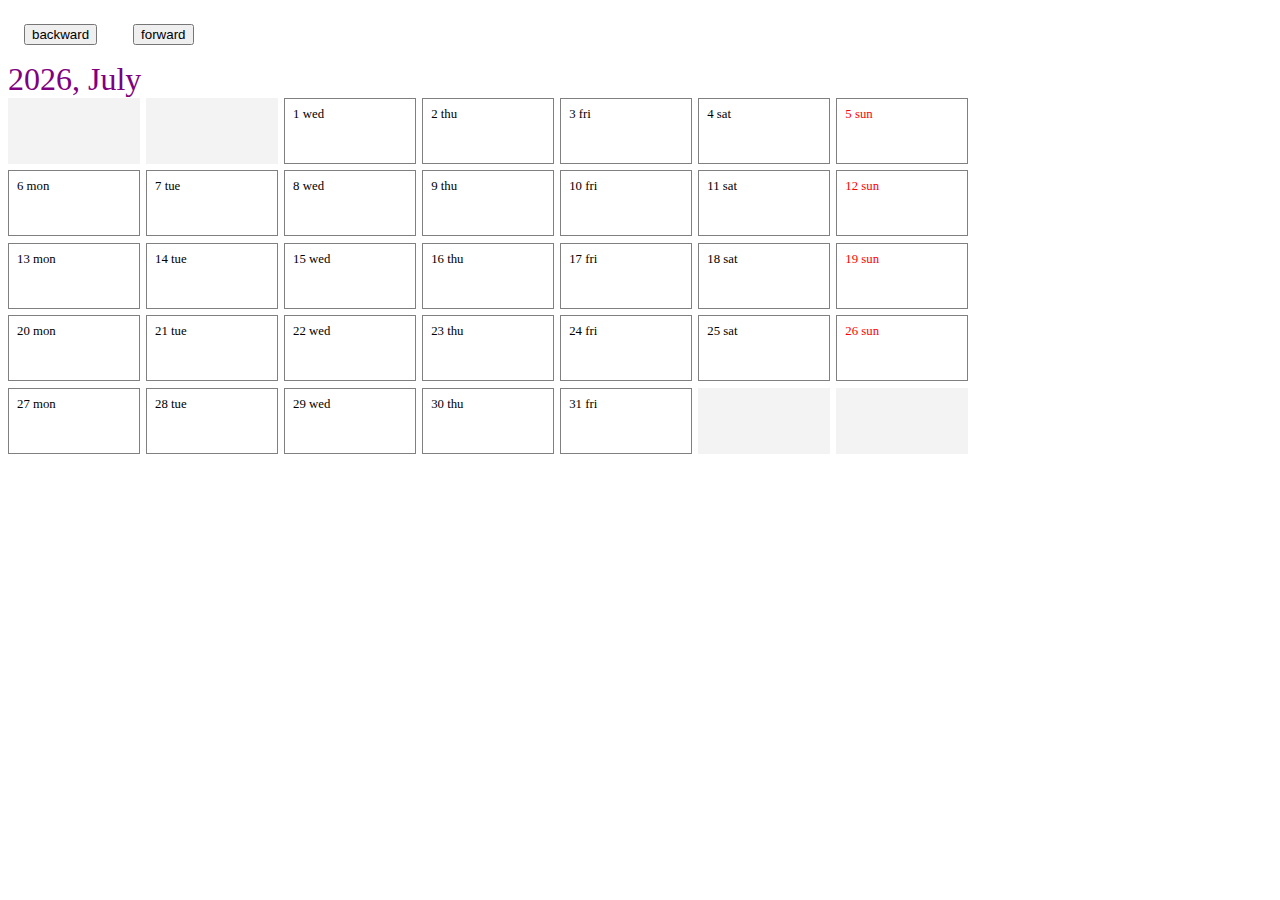
==== calendar/calendar.html @ 0c0b4bed "unnecessary gray fields are hidden" ====
<!DOCTYPE html>
<html lang="en">
<head>
  <meta charset="UTF-8">
  <meta http-equiv="X-UA-Compatible" content="IE=edge">
  <meta name="viewport" content="width=device-width, initial-scale=1.0">
  <link rel="stylesheet" href="calendar.css">
  <title>Calendar</title>

</head>
<body>
  <button id="backward">backward</button>
  <button id="forward">forward</button>
  <div id="year-month"></div>
  <div id="root"></div>

  <script src="calendar.js"></script>
</body>
</html>
---- calendar/calendar.css ----
body {
  max-width: 960px;
}

#root {
  display: grid;
  row-gap: 0.4rem;
  column-gap: 0.4rem;
  grid-template-columns: repeat(7, 1fr);
  justify-items: stretch;
  min-width: 1rem;
  grid-template-rows: repeat(6, 1fr);
}

#year-month {
  color: purple;
  font-size: 2rem;
}

.calendar--day {
  border: solid 1px gray;
  padding: 0.5rem;
  height: 3rem;
  font-size: 0.8rem;
}

.empty--field {
  background-color: #f3f3f3;
}

button {
  margin: 1rem;
}
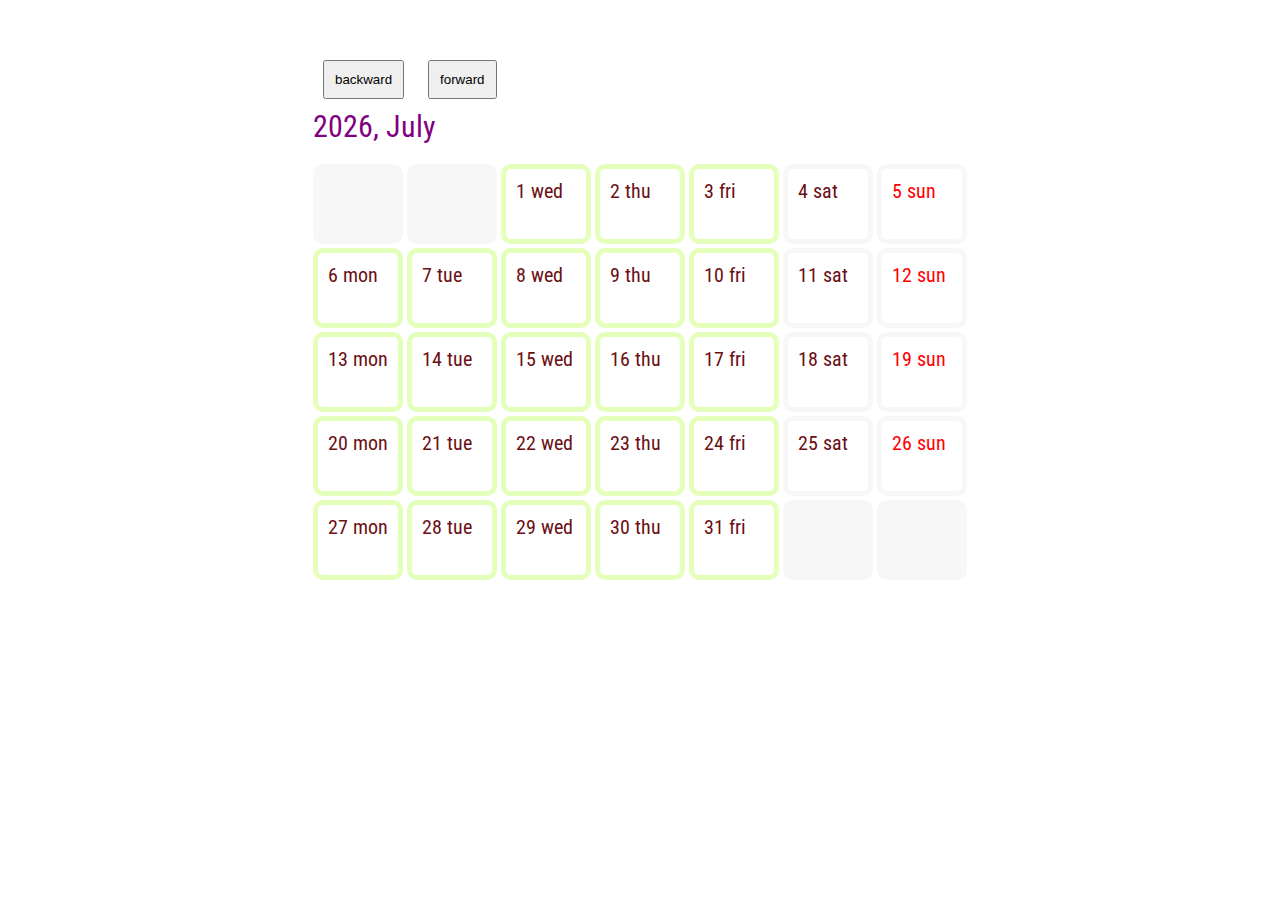
==== commit c00aa28b: "form appended to calendar day after clicking" ====
--- a/calendar/calendar.html
+++ b/calendar/calendar.html
@@ -9,10 +9,14 @@
 
 </head>
 <body>
-  <button id="backward">backward</button>
-  <button id="forward">forward</button>
-  <div id="year-month"></div>
-  <div id="root"></div>
+  <div class="wrapper">
+    <div class="calendar--handler">
+      <button id="backward">backward</button>
+      <button id="forward">forward</button>
+      <div id="year-month"></div>
+    </div>
+    <div id="root"></div>
+  </div>
 
   <script src="calendar.js"></script>
 </body>
--- a/calendar/calendar.css
+++ b/calendar/calendar.css
@@ -1,5 +1,190 @@
+@import url("https://fonts.googleapis.com/css2?family=Roboto+Condensed:ital,wght@0,400;0,700;1,400;1,700&display=swap");
+@import url("https://fonts.googleapis.com/css2?family=Roboto+Condensed:ital,wght@0,400;0,700;1,400;1,700&display=swap");
+* {
+  margin: 0;
+  padding: 0;
+  box-sizing: border-box;
+}
+
+html {
+  font-size: 62.5%;
+  font-family: "Roboto Condensed", sans-serif;
+}
+
 body {
-  max-width: 960px;
+  font-size: 1.6rem;
+  color: #6b0f13;
+}
+
+h1 {
+  font-size: 6rem;
+  font-style: italic;
+  color: #f7f7f7;
+  letter-spacing: 2px;
+  text-transform: uppercase;
+}
+
+h2 {
+  font-size: 2.4rem;
+  font-style: italic;
+  color: inherit;
+  letter-spacing: 2px;
+  text-transform: uppercase;
+  margin-bottom: 2rem;
+}
+
+h3 {
+  font-size: 1.8rem;
+  font-style: italic;
+  color: inherit;
+  letter-spacing: 1px;
+  text-transform: uppercase;
+}
+
+p {
+  line-height: 2;
+  letter-spacing: 1px;
+  margin: 0 2rem;
+}
+
+a:link,
+a:visited {
+  text-decoration: none;
+  color: #6b0f13;
+  border-bottom: solid 1px transparent;
+  display: inline-block;
+  padding-bottom: 0;
+}
+
+a:hover,
+a:active {
+  border-bottom: solid 1px #6b0f13;
+}
+
+.header--wrapper {
+  display: flex;
+  flex-direction: row;
+  justify-content: center;
+  align-items: center;
+  gap: 0;
+  position: relative;
+  width: 100%;
+  text-align: center;
+}
+
+.button--wrapper {
+  display: flex;
+  flex-direction: row;
+  justify-content: center;
+  align-items: center;
+  gap: 0;
+  border-radius: 100px;
+  border: solid 1px #f7f7f7;
+  overflow: hidden;
+}
+
+.button:link, .button:visited {
+  text-decoration: none;
+  color: #f7f7f7;
+  border: none;
+  background-color: transparent;
+  font-size: 2rem;
+  text-transform: uppercase;
+  font-family: "Roboto Condensed";
+  font-style: italic;
+  font-weight: 900;
+  letter-spacing: 1.5px;
+  padding: 1rem 2rem;
+  margin: 0 1rem;
+  border-radius: 50%;
+  transition: 0.2s;
+  cursor: pointer;
+}
+
+.button:hover, .button:active {
+  background-color: #f7f7f7;
+  color: #4f6eb0;
+  border-radius: 100px;
+  transition: 0.2s;
+  padding: 1rem 3rem;
+  margin: 0;
+  cursor: pointer;
+  border: none;
+}
+
+ul {
+  line-height: 2rem;
+  margin: 1rem 2rem;
+  list-style: none;
+}
+
+ul li {
+  display: flex;
+  flex-direction: row;
+  justify-content: flex-start;
+  align-items: center;
+  gap: 0.6rem;
+  text-align: left;
+}
+
+ul li p {
+  margin: 0;
+}
+
+svg {
+  width: 24px;
+  height: 24px;
+}
+
+.bg--svg {
+  width: 9rem;
+  height: 9rem;
+  position: absolute;
+  top: 50%;
+  left: 50%;
+  transform: translate(-50%, -50%);
+  fill: #ccf3ff;
+  z-index: -1;
+}
+
+* {
+  margin: 0;
+  padding: 0;
+  box-sizing: border-box;
+}
+
+form {
+  display: flex;
+  flex-direction: column;
+  justify-content: center;
+  align-items: center;
+  gap: 1rem;
+  position: absolute;
+  top: -0.5rem;
+  left: -0.5rem;
+  z-index: 2;
+  background-color: #acff2f;
+  border-radius: 1rem;
+  padding: 3rem;
+}
+
+body {
+  display: flex;
+  flex-direction: row;
+  justify-content: center;
+  align-items: center;
+  gap: 0;
+}
+
+.wrapper {
+  display: flex;
+  flex-direction: column;
+  justify-content: flex-start;
+  align-items: center;
+  gap: 0;
+  margin-top: 5rem;
+  max-width: 96rem;
+  font-size: 1.6rem;
 }
 
 #root {
@@ -8,26 +193,43 @@
   column-gap: 0.4rem;
   grid-template-columns: repeat(7, 1fr);
   justify-items: stretch;
-  min-width: 1rem;
-  grid-template-rows: repeat(6, 1fr);
 }
 
 #year-month {
   color: purple;
+  font-size: 3rem;
+  margin-bottom: 2rem;
+  border-radius: 1rem;
+}
+
+.calendar--handler {
+  width: 100%;
+}
+
+.calendar--day {
+  border: solid 5px rgba(234, 234, 234, 0.4);
   font-size: 2rem;
-}
-
-.calendar--day {
-  border: solid 1px gray;
-  padding: 0.5rem;
-  height: 3rem;
-  font-size: 0.8rem;
+  padding: 1rem;
+  height: 8rem;
+  border-radius: 1rem;
+}
+
+.calendar--free--term {
+  border: solid 5px rgba(172, 255, 47, 0.337);
+  position: relative;
+}
+
+.calendar--reserved {
+  background-color: #ffd3ca;
+  border: none;
 }
 
 .empty--field {
-  background-color: #f3f3f3;
+  background-color: rgba(234, 234, 234, 0.4);
+  border-radius: 1rem;
 }
 
 button {
+  padding: 1rem;
   margin: 1rem;
 }
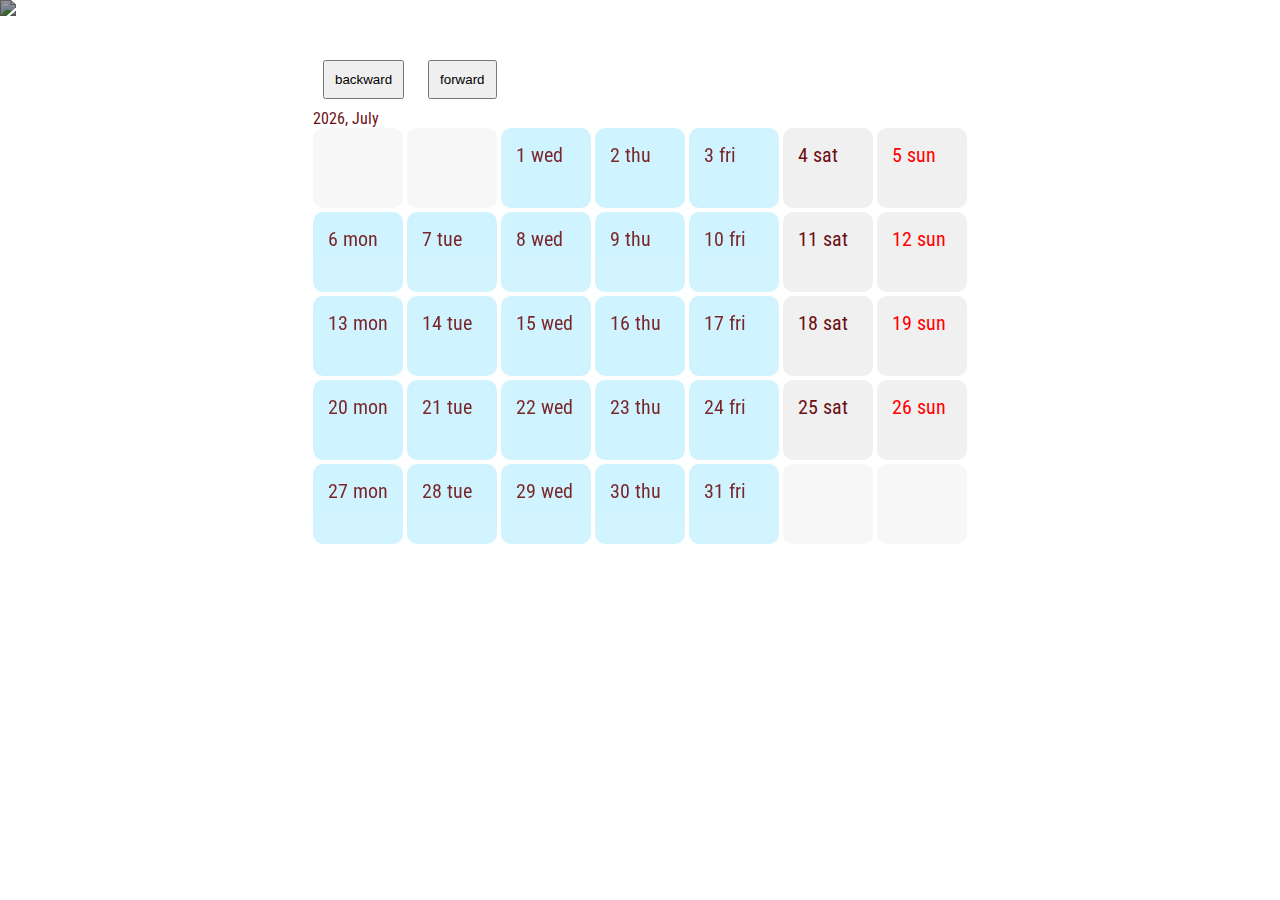
==== commit b8409afc: "background image added & form improoved" ====
--- a/calendar/calendar.html
+++ b/calendar/calendar.html
@@ -9,13 +9,31 @@
 
 </head>
 <body>
+  <img class="background--img" src="../pics/pexels-oleksandr-pidvalnyi-12955525-min.webp">
   <div class="wrapper">
     <div class="calendar--handler">
       <button id="backward">backward</button>
       <button id="forward">forward</button>
-      <div id="year-month"></div>
+      <div id="year--month"></div>
     </div>
-    <div id="root"></div>
+    <div id="calendar--root"></div>
+  </div>
+  <div id="form--root">
+    <form action="" id="booking--form">
+      <div id="close--form--btn">Close</div>
+      <label for="first--name">First Name</label>
+      <input type="text" placeholder="Adam" id="first--name">
+      <label for="last--name">Last Name</label>
+      <input type="text" placeholder="Kowalsky" id="last--name">
+      <label for="eMail">Email</label>
+      <input type="text" placeholder="adamkowalsky@example.com" id="eMail">
+      <label for="adress">Adress</label>
+      <input type="text" id="city" placeholder="City">
+      <input type="text" id="street" placeholder="Street">
+      <input type="number" id="homeNumber" placeholder="22">
+      <textarea name="textarea" id="textarea"></textarea>
+      <button type="submit">Confirm</button>  
+    </form> 
   </div>
 
   <script src="calendar.js"></script>
--- a/calendar/calendar.css
+++ b/calendar/calendar.css
@@ -160,20 +160,63 @@
   align-items: center;
   gap: 1rem;
   position: absolute;
-  top: -0.5rem;
-  left: -0.5rem;
   z-index: 2;
   background-color: #acff2f;
   border-radius: 1rem;
   padding: 3rem;
 }
 
+.parallax {
+  display: grid;
+  row-gap: 1rem;
+  column-gap: 1rem;
+  grid-template-columns: 1fr;
+  justify-items: stretch;
+  margin-bottom: 18rem;
+  grid-template-rows: auto auto;
+  width: 100%;
+  height: 101vh;
+  position: relative;
+  overflow: hidden;
+  text-align: center;
+}
+
+.parallax--img {
+  position: absolute;
+  top: 0;
+  right: 50%;
+  min-width: 100vw;
+  min-height: 101vh;
+  transform: translateX(50%);
+  z-index: -1;
+  filter: brightness(0.5);
+}
+
+* {
+  margin: 0;
+  padding: 0;
+  box-sizing: border-box;
+}
+
 body {
   display: flex;
   flex-direction: row;
   justify-content: center;
   align-items: center;
   gap: 0;
+  overflow: hidden;
+}
+
+.background--img {
+  position: absolute;
+  top: 0;
+  left: 0;
+  min-width: 100%;
+  max-width: 100%;
+  min-height: 100vh;
+  height: auto;
+  z-index: -1;
+  filter: brightness(60%);
 }
 
 .wrapper {
@@ -187,7 +230,7 @@
   font-size: 1.6rem;
 }
 
-#root {
+#calendar--root {
   display: grid;
   row-gap: 0.4rem;
   column-gap: 0.4rem;
@@ -207,16 +250,17 @@
 }
 
 .calendar--day {
-  border: solid 5px rgba(234, 234, 234, 0.4);
+  background-color: rgba(234, 234, 234, 0.7);
   font-size: 2rem;
-  padding: 1rem;
+  padding: 1.5rem;
   height: 8rem;
   border-radius: 1rem;
 }
 
 .calendar--free--term {
-  border: solid 5px rgba(172, 255, 47, 0.337);
   position: relative;
+  background-color: #ccf3ff;
+  opacity: 0.9;
 }
 
 .calendar--reserved {
@@ -233,3 +277,29 @@
   padding: 1rem;
   margin: 1rem;
 }
+
+#form--root {
+  display: flex;
+  flex-direction: column;
+  justify-content: center;
+  align-items: center;
+  gap: 0;
+  width: 100%;
+  height: 100vh;
+  z-index: 10;
+  position: absolute;
+  top: 0;
+  left: 0;
+  display: none;
+  background-color: rgba(0, 0, 0, 0.2);
+  backdrop-filter: blur(3px);
+  transition: 0.3s;
+}
+
+.visible {
+  display: flex !important;
+}
+
+#close--form--btn {
+  background-color: red;
+}
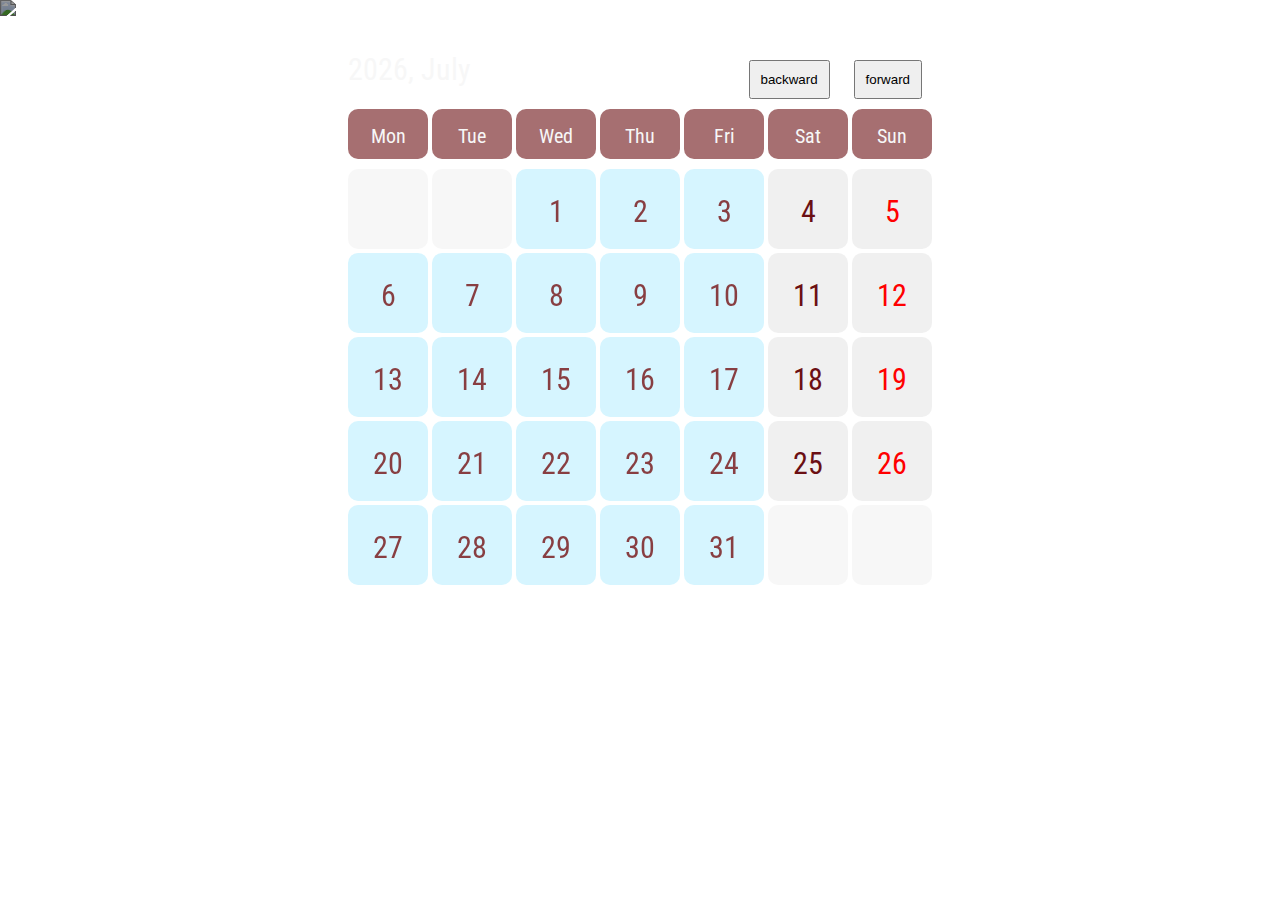
==== commit 84bc3248: "design of calendar improoved" ====
--- a/calendar/calendar.html
+++ b/calendar/calendar.html
@@ -12,9 +12,20 @@
   <img class="background--img" src="../pics/pexels-oleksandr-pidvalnyi-12955525-min.webp">
   <div class="wrapper">
     <div class="calendar--handler">
-      <button id="backward">backward</button>
-      <button id="forward">forward</button>
       <div id="year--month"></div>
+      <div>
+        <button id="backward">backward</button>
+        <button id="forward">forward</button>
+      </div>
+    </div>
+    <div class="calendar--day--names">
+      <span class="calendar--day--name">Mon</span>
+      <span class="calendar--day--name">Tue</span>
+      <span class="calendar--day--name">Wed</span>
+      <span class="calendar--day--name">Thu</span>
+      <span class="calendar--day--name">Fri</span>
+      <span class="calendar--day--name">Sat</span>
+      <span class="calendar--day--name">Sun</span>
     </div>
     <div id="calendar--root"></div>
   </div>
--- a/calendar/calendar.css
+++ b/calendar/calendar.css
@@ -211,12 +211,12 @@
   position: absolute;
   top: 0;
   left: 0;
+  width: auto;
+  height: 100%;
   min-width: 100%;
-  max-width: 100%;
-  min-height: 100vh;
-  height: auto;
+  min-height: auto;
   z-index: -1;
-  filter: brightness(60%);
+  filter: brightness(0.6);
 }
 
 .wrapper {
@@ -238,29 +238,58 @@
   justify-items: stretch;
 }
 
-#year-month {
-  color: purple;
+#year--month {
   font-size: 3rem;
   margin-bottom: 2rem;
   border-radius: 1rem;
+  color: #f7f7f7;
 }
 
 .calendar--handler {
+  display: flex;
+  flex-direction: row;
+  justify-content: space-between;
+  align-items: center;
+  gap: 0.4rem;
   width: 100%;
 }
 
-.calendar--day {
+.calendar--day, .calendar--day--names .calendar--day--name {
   background-color: rgba(234, 234, 234, 0.7);
-  font-size: 2rem;
-  padding: 1.5rem;
+  font-size: 3rem;
+  padding: 2.5rem;
+  text-align: center;
+  width: 8rem;
   height: 8rem;
   border-radius: 1rem;
+}
+
+.calendar--day--names {
+  display: flex;
+  flex-direction: row;
+  justify-content: flex-start;
+  align-items: center;
+  gap: 0.4rem;
+  margin-bottom: 1rem;
+}
+
+.calendar--day--names .calendar--day--name {
+  font-size: 2rem;
+  height: 5rem;
+  padding: 1.5rem;
+  background-color: rgba(107, 15, 19, 0.6);
+  color: #f7f7f7;
 }
 
 .calendar--free--term {
   position: relative;
   background-color: #ccf3ff;
-  opacity: 0.9;
+  opacity: 0.8;
+  transition: all 0.3s;
+}
+
+.calendar--free--term:hover {
+  opacity: 1;
 }
 
 .calendar--reserved {
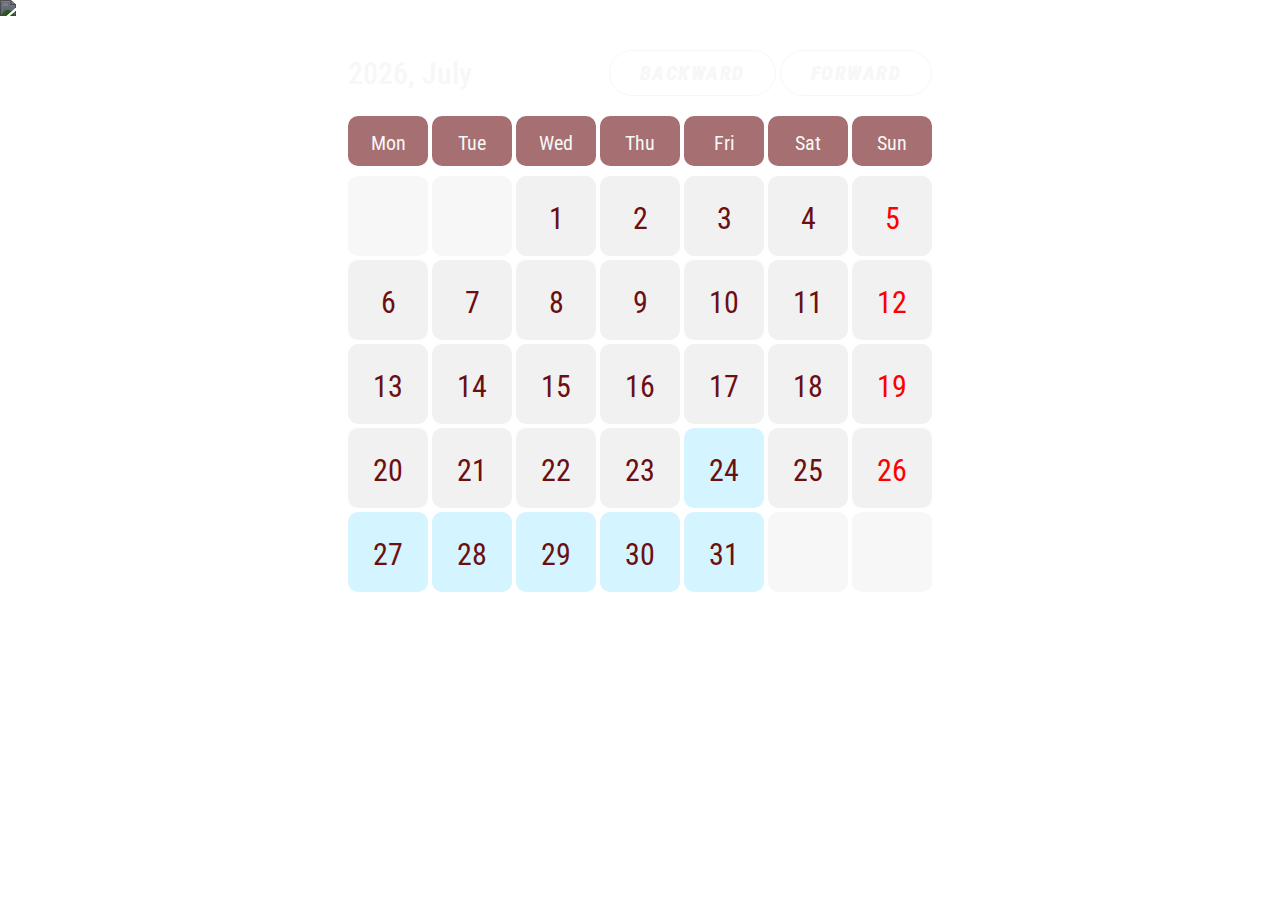
==== commit b09826d9: "animation for calendar roots" ====
--- a/calendar/calendar.html
+++ b/calendar/calendar.html
@@ -1,52 +1,61 @@
 <!DOCTYPE html>
 <html lang="en">
-<head>
-  <meta charset="UTF-8">
-  <meta http-equiv="X-UA-Compatible" content="IE=edge">
-  <meta name="viewport" content="width=device-width, initial-scale=1.0">
-  <link rel="stylesheet" href="calendar.css">
-  <title>Calendar</title>
-
-</head>
-<body>
-  <img class="background--img" src="../pics/pexels-oleksandr-pidvalnyi-12955525-min.webp">
-  <div class="wrapper">
-    <div class="calendar--handler">
-      <div id="year--month"></div>
-      <div>
-        <button id="backward">backward</button>
-        <button id="forward">forward</button>
+  <head>
+    <meta charset="UTF-8" />
+    <meta http-equiv="X-UA-Compatible" content="IE=edge" />
+    <meta name="viewport" content="width=device-width, initial-scale=1.0" />
+    <link rel="stylesheet" href="calendar-style/calendar.css" />
+    <title>Calendar</title>
+  </head>
+  <body>
+    <img
+      class="background--img"
+      src="../pics/pexels-oleksandr-pidvalnyi-12955525-min.webp"
+    />
+    <div class="wrapper">
+      <div class="calendar--handler">
+        <div id="year--month"></div>
+        <div class="calendar--buttons--wrapper">
+          <div class="button--wrapper">
+            <button class="calendar--btn" id="backward">backward</button>
+          </div>
+          <div class="button--wrapper">
+            <button class="calendar--btn" id="forward">forward</button>
+          </div>
+        </div>
+      </div>
+      <div class="calendar--day--names">
+        <span class="calendar--day--name">Mon</span>
+        <span class="calendar--day--name">Tue</span>
+        <span class="calendar--day--name">Wed</span>
+        <span class="calendar--day--name">Thu</span>
+        <span class="calendar--day--name">Fri</span>
+        <span class="calendar--day--name">Sat</span>
+        <span class="calendar--day--name">Sun</span>
+      </div>
+      <div class="calendar--root--wrapper">
+        <div id="calendar--root"></div>
+        <div id="calendar--root1"></div>
       </div>
     </div>
-    <div class="calendar--day--names">
-      <span class="calendar--day--name">Mon</span>
-      <span class="calendar--day--name">Tue</span>
-      <span class="calendar--day--name">Wed</span>
-      <span class="calendar--day--name">Thu</span>
-      <span class="calendar--day--name">Fri</span>
-      <span class="calendar--day--name">Sat</span>
-      <span class="calendar--day--name">Sun</span>
+    <div id="form--root">
+      <form action="" id="booking--form">
+        <div id="close--form--btn">Close</div>
+        <label for="first--name">First Name</label>
+        <input type="text" placeholder="Adam" id="first--name" />
+        <label for="last--name">Last Name</label>
+        <input type="text" placeholder="Kowalsky" id="last--name" />
+        <label for="eMail">Email</label>
+        <input type="text" placeholder="adamkowalsky@example.com" id="eMail" />
+        <label for="adress">Adress</label>
+        <input type="text" id="city" placeholder="City" />
+        <input type="text" id="street" placeholder="Street" />
+        <input type="number" id="homeNumber" placeholder="22" />
+        <textarea name="textarea" id="textarea"></textarea>
+        <button type="submit">Confirm</button>
+      </form>
     </div>
-    <div id="calendar--root"></div>
-  </div>
-  <div id="form--root">
-    <form action="" id="booking--form">
-      <div id="close--form--btn">Close</div>
-      <label for="first--name">First Name</label>
-      <input type="text" placeholder="Adam" id="first--name">
-      <label for="last--name">Last Name</label>
-      <input type="text" placeholder="Kowalsky" id="last--name">
-      <label for="eMail">Email</label>
-      <input type="text" placeholder="adamkowalsky@example.com" id="eMail">
-      <label for="adress">Adress</label>
-      <input type="text" id="city" placeholder="City">
-      <input type="text" id="street" placeholder="Street">
-      <input type="number" id="homeNumber" placeholder="22">
-      <textarea name="textarea" id="textarea"></textarea>
-      <button type="submit">Confirm</button>  
-    </form> 
-  </div>
 
-  <script src="calendar.js"></script>
-</body>
-</html>+    <script src="calendar.js"></script>
+  </body>
+</html>
--- a/calendar/calendar-style/calendar.css
+++ b/calendar/calendar-style/calendar.css
@@ -0,0 +1,366 @@
+@import url("https://fonts.googleapis.com/css2?family=Roboto+Condensed:ital,wght@0,400;0,700;1,400;1,700&display=swap");
+@import url("https://fonts.googleapis.com/css2?family=Roboto+Condensed:ital,wght@0,400;0,700;1,400;1,700&display=swap");
+* {
+  margin: 0;
+  padding: 0;
+  box-sizing: border-box;
+}
+
+html {
+  font-size: 62.5%;
+  font-family: "Roboto Condensed", sans-serif;
+}
+
+body {
+  font-size: 1.6rem;
+  color: #6b0f13;
+}
+
+h1 {
+  font-size: 6rem;
+  font-style: italic;
+  color: #f7f7f7;
+  letter-spacing: 2px;
+  text-transform: uppercase;
+}
+
+h2 {
+  font-size: 2.4rem;
+  font-style: italic;
+  color: inherit;
+  letter-spacing: 2px;
+  text-transform: uppercase;
+  margin-bottom: 2rem;
+}
+
+h3 {
+  font-size: 1.8rem;
+  font-style: italic;
+  color: inherit;
+  letter-spacing: 1px;
+  text-transform: uppercase;
+}
+
+p {
+  line-height: 2;
+  letter-spacing: 1px;
+  margin: 0 2rem;
+}
+
+a:link,
+a:visited {
+  text-decoration: none;
+  color: #6b0f13;
+  border-bottom: solid 1px transparent;
+  display: inline-block;
+  padding-bottom: 0;
+}
+
+a:hover,
+a:active {
+  border-bottom: solid 1px #6b0f13;
+}
+
+.header--wrapper {
+  display: flex;
+  flex-direction: row;
+  justify-content: center;
+  align-items: center;
+  gap: 0;
+  position: relative;
+  width: 100%;
+  text-align: center;
+}
+
+.button--wrapper {
+  display: flex;
+  flex-direction: row;
+  justify-content: center;
+  align-items: center;
+  gap: 0;
+  border-radius: 100px;
+  border: solid 1px #f7f7f7;
+  overflow: hidden;
+}
+
+.btn, .button:link, .button:visited, .wrapper .calendar--btn {
+  text-decoration: none;
+  color: #f7f7f7;
+  border: none;
+  background-color: transparent;
+  font-size: 2rem;
+  text-transform: uppercase;
+  font-family: "Roboto Condensed";
+  font-style: italic;
+  font-weight: 900;
+  letter-spacing: 1.5px;
+  padding: 1rem 2rem;
+  margin: 0 1rem;
+  border-radius: 50%;
+  transition: 0.2s;
+  cursor: pointer;
+}
+
+.btn--hover, .button:hover, .button:active, .wrapper .calendar--btn:hover {
+  background-color: #f7f7f7;
+  color: #4f6eb0;
+  border-radius: 100px;
+  transition: 0.2s;
+  padding: 1rem 3rem;
+  margin: 0;
+  cursor: pointer;
+  border: none;
+}
+
+ul {
+  line-height: 2rem;
+  margin: 1rem 2rem;
+  list-style: none;
+}
+
+ul li {
+  display: flex;
+  flex-direction: row;
+  justify-content: flex-start;
+  align-items: center;
+  gap: 0.6rem;
+  text-align: left;
+}
+
+ul li p {
+  margin: 0;
+}
+
+svg {
+  width: 24px;
+  height: 24px;
+}
+
+.bg--svg {
+  width: 9rem;
+  height: 9rem;
+  position: absolute;
+  top: 50%;
+  left: 50%;
+  transform: translate(-50%, -50%);
+  fill: #ccf3ff;
+  z-index: -1;
+}
+
+* {
+  margin: 0;
+  padding: 0;
+  box-sizing: border-box;
+}
+
+form {
+  display: flex;
+  flex-direction: column;
+  justify-content: center;
+  align-items: center;
+  gap: 1rem;
+  position: absolute;
+  z-index: 2;
+  background-color: #acff2f;
+  border-radius: 1rem;
+  padding: 3rem;
+}
+
+.parallax {
+  display: grid;
+  row-gap: 1rem;
+  column-gap: 1rem;
+  grid-template-columns: 1fr;
+  justify-items: stretch;
+  margin-bottom: 18rem;
+  grid-template-rows: auto auto;
+  width: 100%;
+  height: 101vh;
+  position: relative;
+  overflow: hidden;
+  text-align: center;
+}
+
+.parallax--img {
+  position: absolute;
+  top: 0;
+  right: 50%;
+  min-width: 100vw;
+  min-height: 101vh;
+  transform: translateX(50%);
+  z-index: -1;
+  filter: brightness(0.5);
+}
+
+* {
+  margin: 0;
+  padding: 0;
+  box-sizing: border-box;
+}
+
+body {
+  display: flex;
+  flex-direction: row;
+  justify-content: center;
+  align-items: center;
+  gap: 0;
+  overflow: hidden;
+}
+
+.background--img {
+  position: absolute;
+  top: 0;
+  left: 0;
+  width: auto;
+  height: 100%;
+  min-width: 100%;
+  min-height: auto;
+  z-index: -1;
+  filter: brightness(0.5);
+}
+
+.wrapper {
+  display: flex;
+  flex-direction: column;
+  justify-content: flex-start;
+  align-items: center;
+  gap: 0;
+  margin-top: 5rem;
+  max-width: 96rem;
+  font-size: 1.6rem;
+}
+
+.wrapper #calendar--root, .wrapper .calendar--root--wrapper #calendar--root1 {
+  display: grid;
+  row-gap: 0.4rem;
+  column-gap: 0.4rem;
+  grid-template-columns: repeat(7, 1fr);
+  justify-items: stretch;
+}
+
+.wrapper .calendar--handler {
+  display: flex;
+  flex-direction: row;
+  justify-content: space-between;
+  align-items: center;
+  gap: 0.4rem;
+  width: 100%;
+  margin-bottom: 2rem;
+}
+
+.wrapper .calendar--handler #year--month {
+  display: flex;
+  flex-direction: row;
+  justify-content: center;
+  align-items: center;
+  gap: 0;
+  display: block;
+  font-size: 3rem;
+  font-weight: 500;
+  border-radius: 1rem;
+  color: #f7f7f7;
+}
+
+.wrapper .calendar--buttons--wrapper {
+  display: flex;
+  flex-direction: row;
+  justify-content: space-between;
+  align-items: center;
+  gap: 0.4rem;
+}
+
+.wrapper .calendar--day, .wrapper .calendar--day--names .calendar--day--name {
+  background-color: rgba(234, 234, 234, 0.65);
+  font-size: 3rem;
+  padding: 2.5rem;
+  text-align: center;
+  width: 8rem;
+  height: 8rem;
+  border-radius: 1rem;
+}
+
+.wrapper .calendar--day--names {
+  display: flex;
+  flex-direction: row;
+  justify-content: flex-start;
+  align-items: center;
+  gap: 0.4rem;
+  margin-bottom: 1rem;
+}
+
+.wrapper .calendar--day--names .calendar--day--name {
+  font-size: 2rem;
+  height: 5rem;
+  padding: 1.5rem;
+  background-color: rgba(107, 15, 19, 0.6);
+  color: #f7f7f7;
+}
+
+.wrapper .calendar--root--wrapper {
+  overflow: hidden;
+  position: relative;
+  width: 100%;
+  padding-bottom: 100%;
+}
+
+.wrapper .calendar--root--wrapper #calendar--root, .wrapper .calendar--root--wrapper #calendar--root1 {
+  display: grid;
+  row-gap: 0.4rem;
+  column-gap: 0.4rem;
+  grid-template-columns: repeat(7, 1fr);
+  justify-items: stretch;
+  position: absolute;
+  top: 0;
+  left: 0;
+}
+
+.wrapper .calendar--free--term {
+  position: relative;
+  background-color: rgba(204, 243, 255, 0.85);
+  transition: all 0.2s;
+}
+
+.wrapper .calendar--free--term:hover {
+  background-color: rgba(247, 247, 247, 0.95);
+}
+
+.wrapper .calendar--reserved {
+  background-color: #ffd3ca;
+  border: none;
+}
+
+.wrapper .empty--field {
+  background-color: rgba(234, 234, 234, 0.4);
+  border-radius: 1rem;
+}
+
+.wrapper button {
+  padding: 1rem;
+  margin: 1rem;
+}
+
+#form--root {
+  display: flex;
+  flex-direction: column;
+  justify-content: center;
+  align-items: center;
+  gap: 0;
+  width: 100%;
+  height: 100vh;
+  z-index: 10;
+  position: absolute;
+  top: 0;
+  left: 0;
+  display: none;
+  background-color: rgba(0, 0, 0, 0.2);
+  backdrop-filter: blur(3px) brightness(60%);
+  transition: 0.3s;
+}
+
+.visible {
+  display: flex !important;
+}
+
+#close--form--btn {
+  background-color: red;
+}
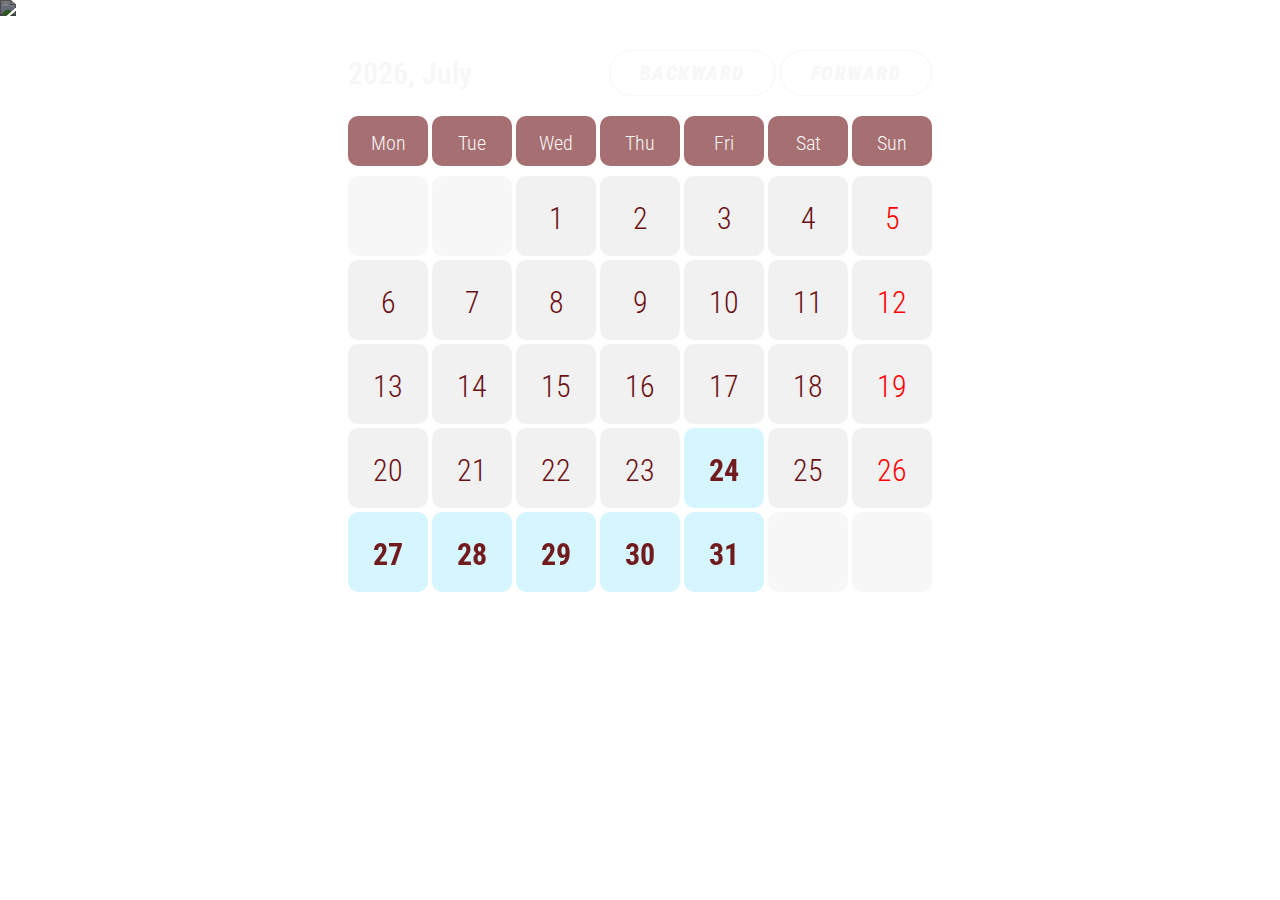
==== commit 589f8331: "form basic styling" ====
--- a/calendar/calendar.html
+++ b/calendar/calendar.html
@@ -40,7 +40,22 @@
     </div>
     <div id="form--root">
       <form action="" id="booking--form">
-        <div id="close--form--btn">Close</div>
+        <div id="close--form--btn">
+          <svg
+            xmlns="http://www.w3.org/2000/svg"
+            fill="none"
+            viewBox="0 0 24 24"
+            stroke-width="2.5"
+            stroke="currentColor"
+            class="close--nav"
+          >
+            <path
+              stroke-linecap="round"
+              stroke-linejoin="round"
+              d="M6 18L18 6M6 6l12 12"
+            />
+          </svg>
+        </div>
         <label for="first--name">First Name</label>
         <input type="text" placeholder="Adam" id="first--name" />
         <label for="last--name">Last Name</label>
@@ -48,8 +63,8 @@
         <label for="eMail">Email</label>
         <input type="text" placeholder="adamkowalsky@example.com" id="eMail" />
         <label for="adress">Adress</label>
-        <input type="text" id="city" placeholder="City" />
-        <input type="text" id="street" placeholder="Street" />
+        <input type="text" id="city" placeholder="San Francisco" />
+        <input type="text" id="street" placeholder="Yellow st." />
         <input type="number" id="homeNumber" placeholder="22" />
         <textarea name="textarea" id="textarea"></textarea>
         <button type="submit">Confirm</button>
--- a/calendar/calendar-style/calendar.css
+++ b/calendar/calendar-style/calendar.css
@@ -153,17 +153,57 @@
   box-sizing: border-box;
 }
 
-form {
+#form--root {
   display: flex;
   flex-direction: column;
   justify-content: center;
   align-items: center;
-  gap: 1rem;
+  gap: 0;
+  width: 100%;
+  height: 100vh;
+  z-index: 10;
+  position: absolute;
+  top: 0;
+  left: 0;
+  display: none;
+  background-color: rgba(0, 0, 0, 0.2);
+  backdrop-filter: blur(3px) brightness(60%);
+  transition: 0.3s;
+}
+
+#form--root #booking--form {
+  display: grid;
+  row-gap: 2rem;
+  column-gap: 2rem;
+  grid-template-columns: 1fr 1fr;
+  justify-items: center;
   position: absolute;
   z-index: 2;
-  background-color: #acff2f;
+  background-color: #a3c2cc;
   border-radius: 1rem;
   padding: 3rem;
+  position: relative;
+}
+
+#form--root #booking--form input {
+  padding: 0.5rem;
+  border: none;
+}
+
+#form--root #booking--form .two--cols {
+  grid-column: 1/-1;
+}
+
+#form--root #booking--form #close--form--btn {
+  position: absolute;
+  top: 0.5rem;
+  right: 0.5rem;
+  background-color: transparent;
+}
+
+#form--root #booking--form button[type="submit"] {
+  display: block;
+  justify-self: stretch;
 }
 
 .parallax {
@@ -277,6 +317,7 @@
   width: 8rem;
   height: 8rem;
   border-radius: 1rem;
+  font-weight: 300;
 }
 
 .wrapper .calendar--day--names {
@@ -316,8 +357,10 @@
 
 .wrapper .calendar--free--term {
   position: relative;
-  background-color: rgba(204, 243, 255, 0.85);
+  background-color: #ccf3ffd9;
   transition: all 0.2s;
+  font-weight: 700;
+  opacity: 0.95;
 }
 
 .wrapper .calendar--free--term:hover {
@@ -339,28 +382,6 @@
   margin: 1rem;
 }
 
-#form--root {
-  display: flex;
-  flex-direction: column;
-  justify-content: center;
-  align-items: center;
-  gap: 0;
-  width: 100%;
-  height: 100vh;
-  z-index: 10;
-  position: absolute;
-  top: 0;
-  left: 0;
-  display: none;
-  background-color: rgba(0, 0, 0, 0.2);
-  backdrop-filter: blur(3px) brightness(60%);
-  transition: 0.3s;
-}
-
 .visible {
   display: flex !important;
 }
-
-#close--form--btn {
-  background-color: red;
-}
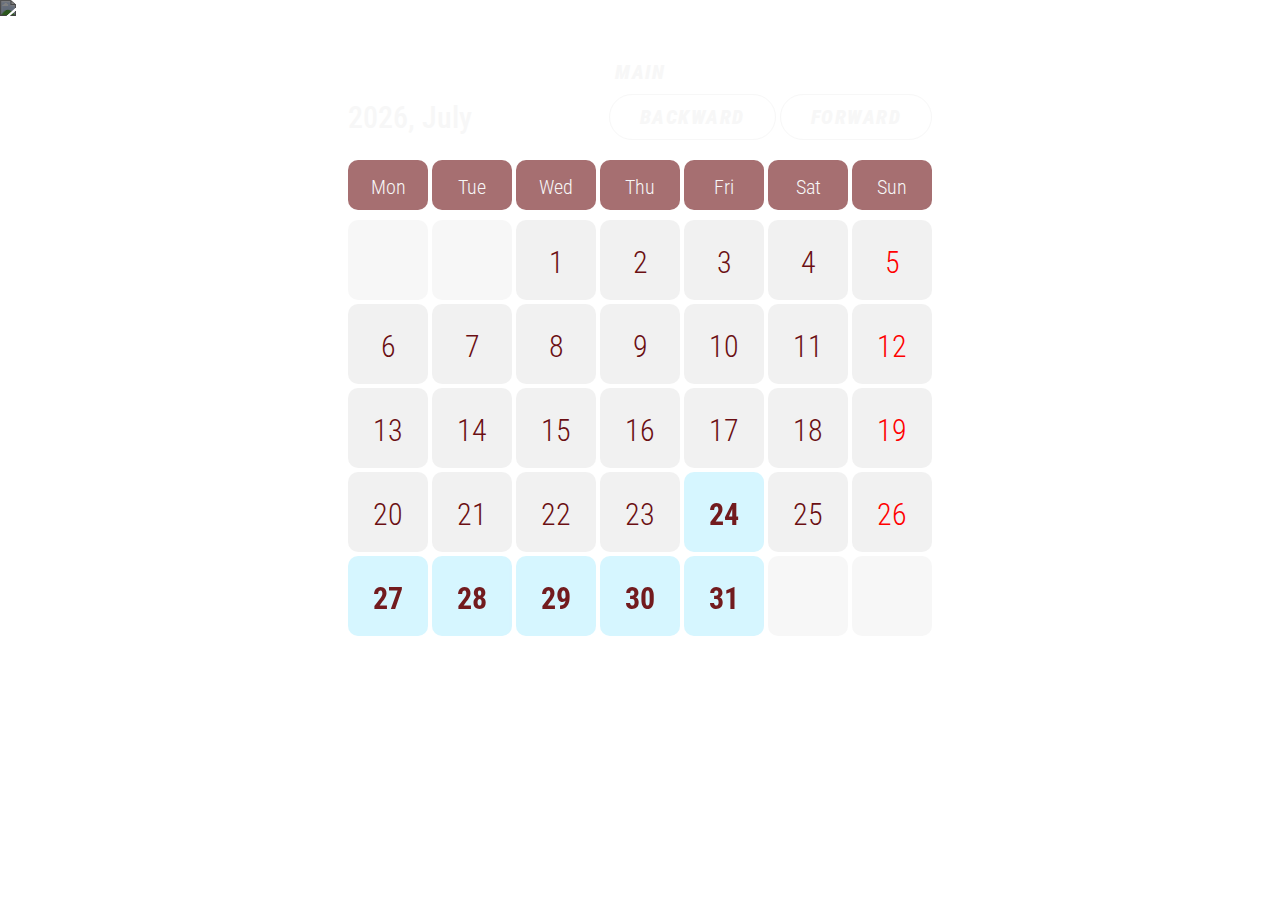
==== commit 4170bb4f: "navigation in calendar" ====
--- a/calendar/calendar.html
+++ b/calendar/calendar.html
@@ -13,6 +13,11 @@
       src="../pics/pexels-oleksandr-pidvalnyi-12955525-min.webp"
     />
     <div class="wrapper">
+      <nav class="nav">
+        <div class="nav--menu">
+          <a class="button" href="../index.html">Main</a>
+        </div>
+      </nav>
       <div class="calendar--handler">
         <div id="year--month"></div>
         <div class="calendar--buttons--wrapper">
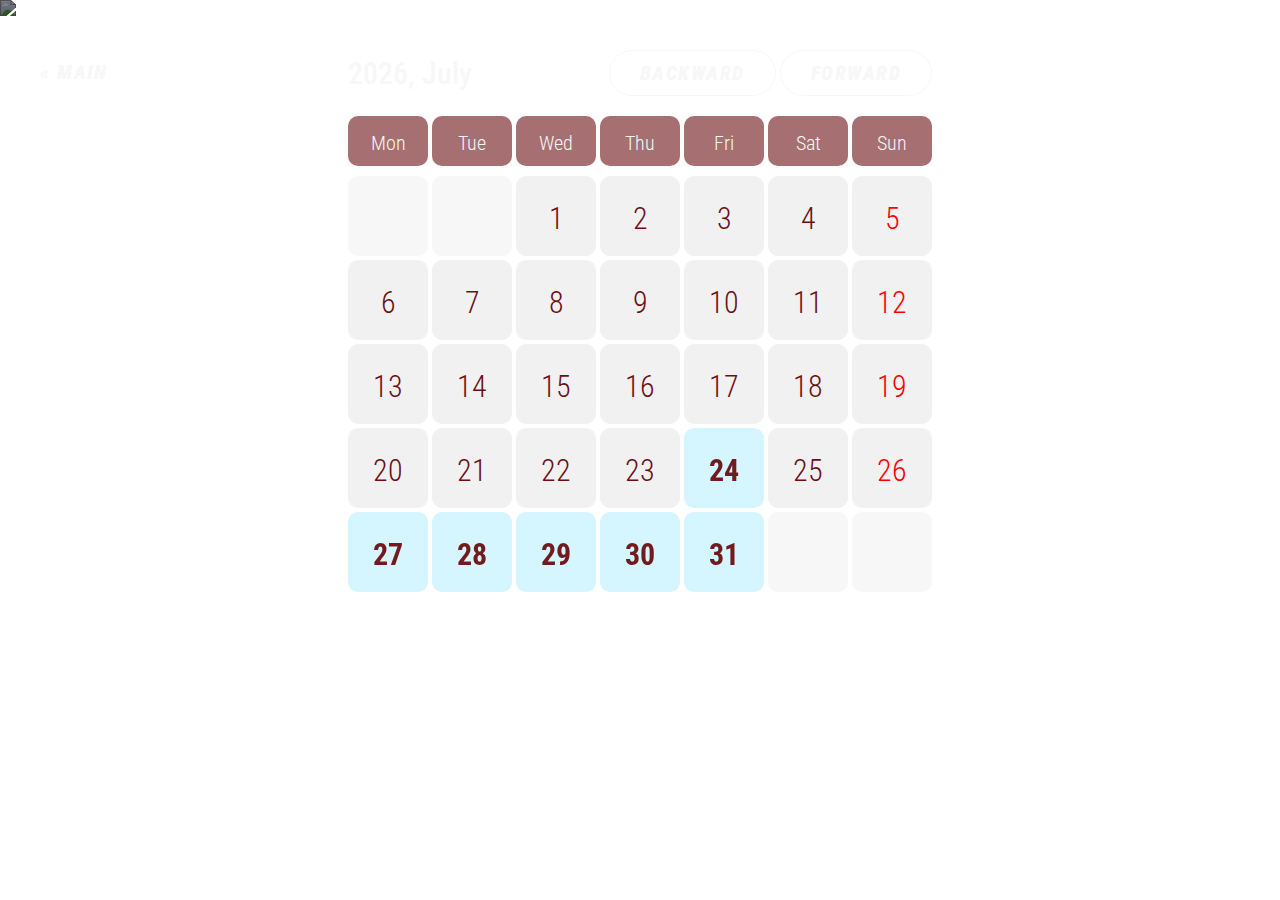
==== commit e8cd61a8: "button moved" ====
--- a/calendar/calendar.html
+++ b/calendar/calendar.html
@@ -15,7 +15,8 @@
     <div class="wrapper">
       <nav class="nav">
         <div class="nav--menu">
-          <a class="button" href="../index.html">Main</a>
+          <a class="button" href="../index.html"><span class="button__arrow">&#171</span>
+            Main</a>
         </div>
       </nav>
       <div class="calendar--handler">
--- a/calendar/calendar-style/calendar.css
+++ b/calendar/calendar-style/calendar.css
@@ -232,12 +232,6 @@
   filter: brightness(0.5);
 }
 
-* {
-  margin: 0;
-  padding: 0;
-  box-sizing: border-box;
-}
-
 body {
   display: flex;
   flex-direction: row;
@@ -377,9 +371,19 @@
   border-radius: 1rem;
 }
 
-.wrapper button {
+.button {
   padding: 1rem;
   margin: 1rem;
+  position: absolute;
+  top: 5rem;
+  left: 1rem;
+}
+
+.button .button__arrow {
+  font-size: 2rem;
+  overflow: hidden;
+  margin: 0;
+  padding: 0;
 }
 
 .visible {
